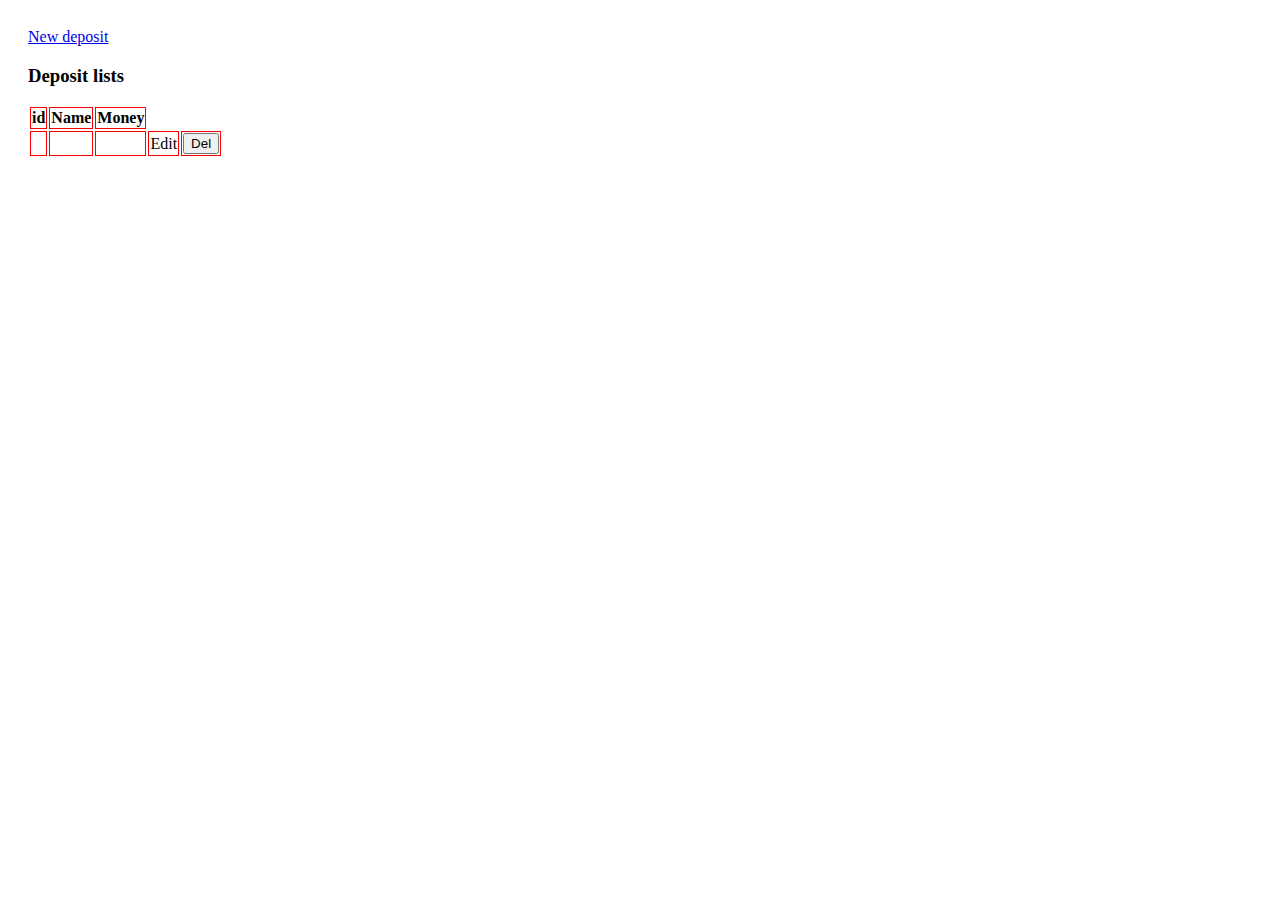
==== SpringMVC_16.06.2022/src/main/webapp/WEB-INF/views/deposit.html @ 65e0acd2 "дз 7 SpringMVC приложение для учета финансов Домашнее задание от 16.06.2022 1) Выбрать для себя пред" ====
<!DOCTYPE html>
<html lang="en" xmlns:th="https://www.thymeleaf.org">
<head>
    <meta charset="UTF-8">
    <title>Deposit</title>
    <link rel="stylesheet" href="./../static/css/style.css">

</head>
<body>

<div th:insert="~{header :: header}"></div>

<div th:fragment="deposit_fradment">
    <a href="deposit/new">New deposit</a>
    <h3>Deposit lists</h3>
    <table class="table">
        <thead>
        <tr>
            <div th:fragment="deposit_thead_fragment">
                <th scope="col">id</th>
                <th scope="col">Name</th>
                <th scope="col">Money</th>

            </div>
        </tr>
        </thead>
        <tbody>
        <tr th:each="deposit : ${depositList}">
            <div th:fragment="deposit_tbody_fragment">
                <td th:text="${deposit.getId()}"></td>
                <td th:text="${deposit.getName()}"></td>
                <td th:text="${deposit.getMoney()}"></td>

                <td><a th:href="@{/deposit/{id}(id=${deposit.getId()})}">Edit</a></td>
                <td>
                    <form th:action="@{/deposit/{id}(id=${deposit.getId()})}" method="post">
                        <input type="submit" value="Del"/>
                    </form>
                </td>
            </div>
        </tr>
        </tbody>
    </table>
</div>
</body>
</html>
---- SpringMVC_16.06.2022/src/main/webapp/WEB-INF/static/css/style.css ----
body {
    padding: 20px;
}

.table th, .table td {
    border: 1px solid #ff0000;
    /*padding: 2px;*/
}
.table_edit, .table_edit td {
    border: 1px solid #ff0000;
    /*padding: 2px;*/
}

/*
form {
    font-family: sans-serif;
}*/
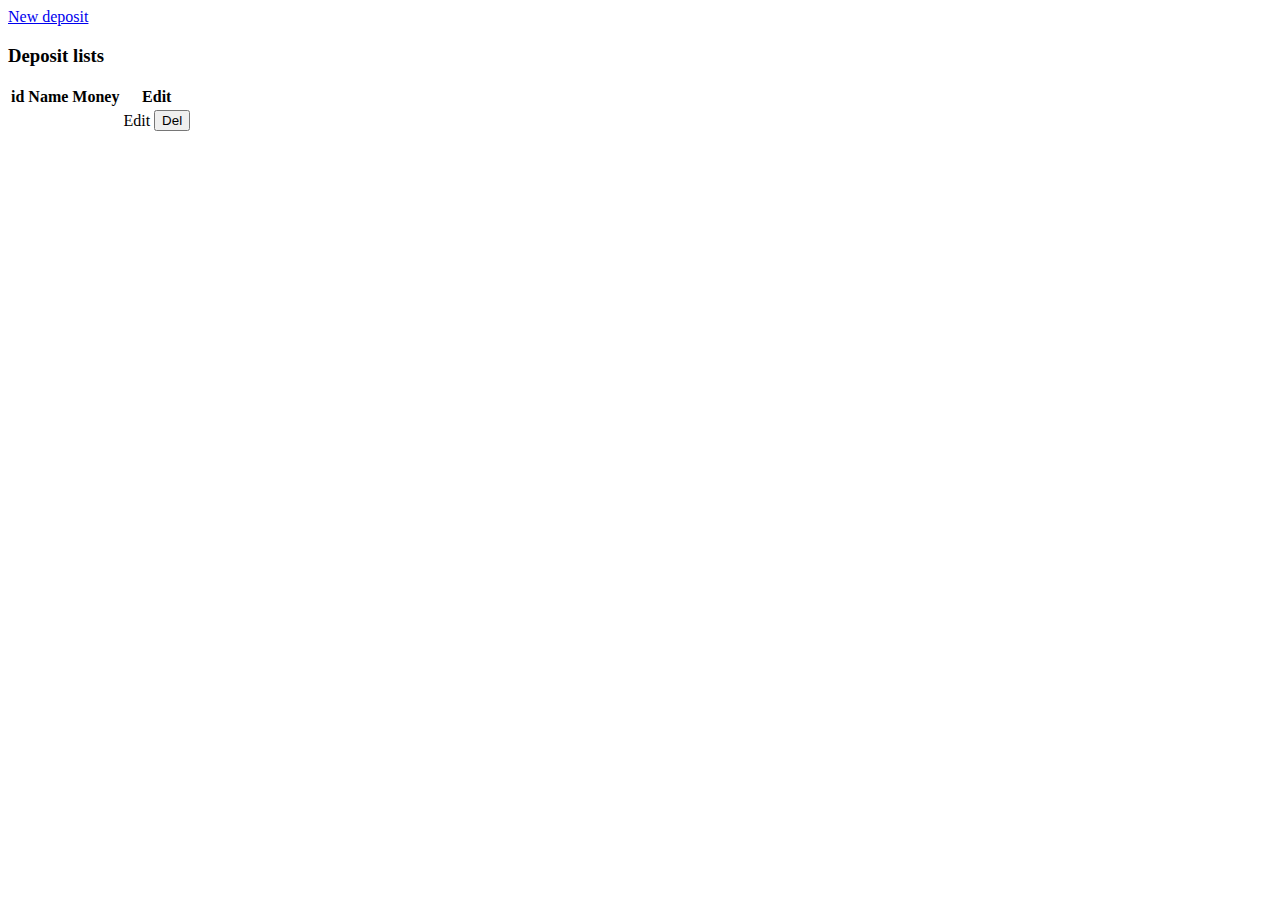
==== commit 74f2a2aa: "дз 7 SpringMVC приложение для учета финансов Домашнее задание от 16.06.2022 1) Выбрать для себя пред" ====
--- a/SpringMVC_16.06.2022/src/main/webapp/WEB-INF/views/deposit.html
+++ b/SpringMVC_16.06.2022/src/main/webapp/WEB-INF/views/deposit.html
@@ -3,14 +3,14 @@
 <head>
     <meta charset="UTF-8">
     <title>Deposit</title>
-    <link rel="stylesheet" href="./../static/css/style.css">
+    <link rel="stylesheet" href="css/style.css">
 
 </head>
 <body>
 
 <div th:insert="~{header :: header}"></div>
 
-<div th:fragment="deposit_fradment">
+<div th:fragment="deposit_fragment">
     <a href="deposit/new">New deposit</a>
     <h3>Deposit lists</h3>
     <table class="table">
@@ -20,7 +20,7 @@
                 <th scope="col">id</th>
                 <th scope="col">Name</th>
                 <th scope="col">Money</th>
-
+                <th colspan="2">Edit</th>
             </div>
         </tr>
         </thead>
